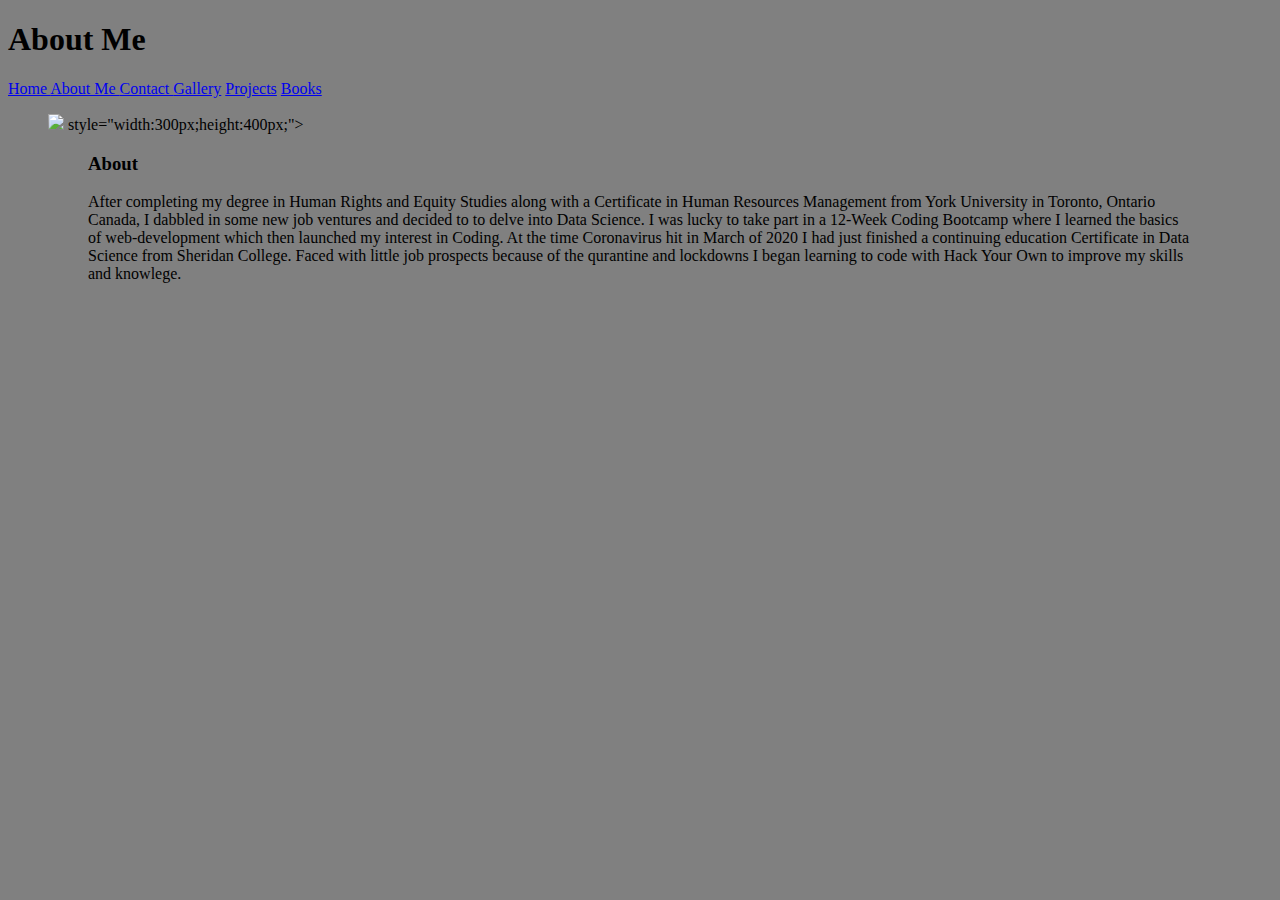
==== weekOne/about.html @ 119d43ca "Update about.html" ====
<!DOCTYPE html>
<html>
<head>
	<title>About Me</title>
</head>
<body>
	<body style="background-color:grey";> 
	<h1>About Me</h1>


		<a name="about"></a> 


<nav>
	<div>
 				<a class = "dropdown-item" href="index.html">Home </a>
             <a class = "dropdown-item"href="about.html">About Me </a>
			 <a class = "dropdown-item"href="https://www.linkedin.com/in/marcellodefilippis/" target="_blank">Contact </a>
            <a class = "dropdown-item" href="gallery.html">Gallery</a>
             <a class = "dropdown-item" href="https://www.github.com" target="_blank">Projects</a>
            <a class = "dropdown-item" href="reading.html">Books</a>
            </div>
        </nav>

		<figure>
<img src= "Images/hi.jpg">
style="width:300px;height:400px;">
</a>
<figure>


<section> 
	<h3>About</h3>
	<p>After completing my degree in Human Rights and Equity Studies along with a Certificate in Human Resources Management from York University in Toronto,
		Ontario Canada, I dabbled in some new job ventures and decided to to delve into Data Science. I was lucky to take part in a 12-Week Coding Bootcamp
		where I learned the basics of web-development which then launched my interest in Coding. At the time Coronavirus hit in March of 2020 I
		 had just finished a continuing education Certificate in Data Science from Sheridan College. Faced with little job prospects because of the qurantine and 
		 lockdowns I began learning to code with Hack Your Own to improve my skills and knowlege. 
</p> 
</section>

<a name="end"></a>


</body>
</html>
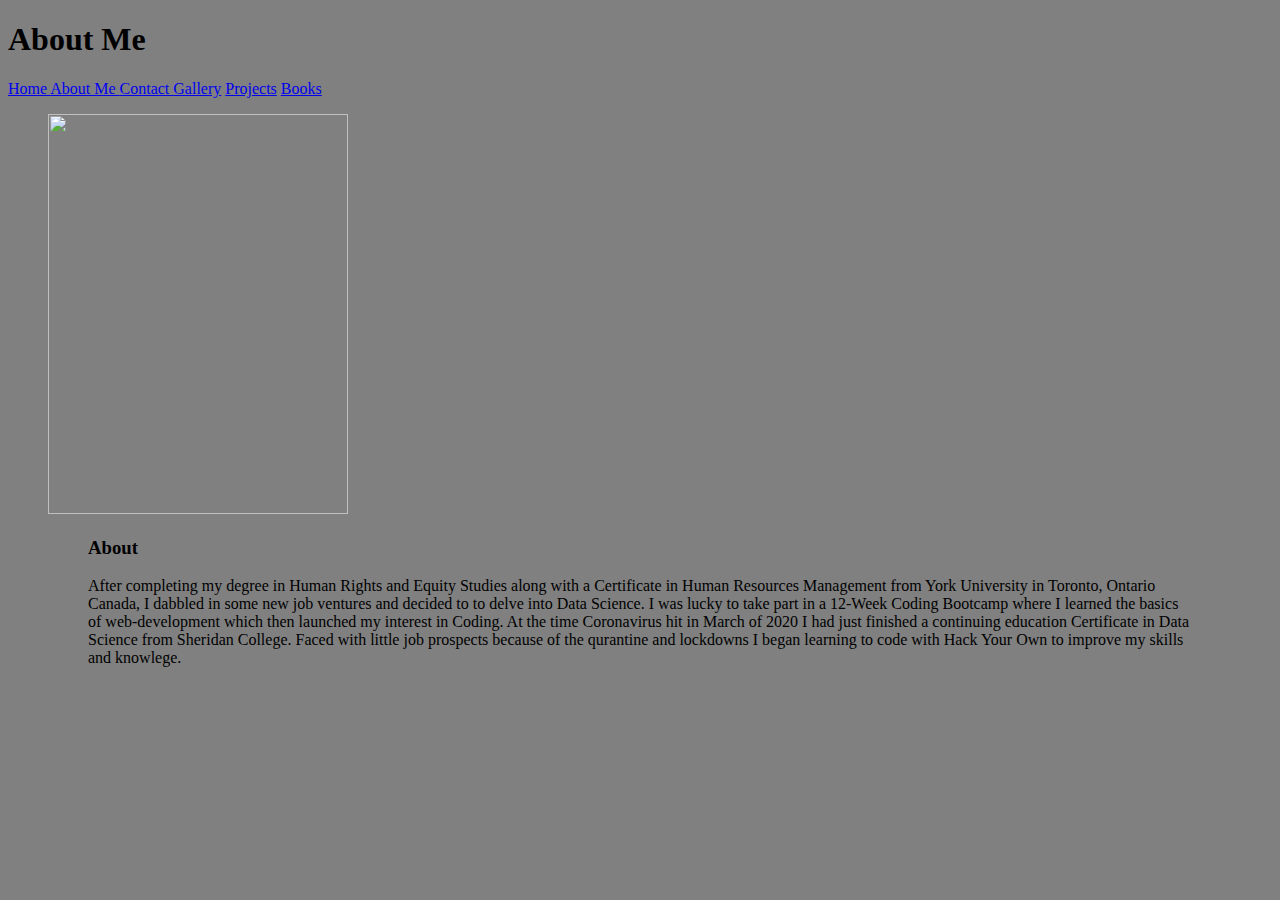
==== commit ba8929e2: "Update about.html" ====
--- a/weekOne/about.html
+++ b/weekOne/about.html
@@ -23,7 +23,7 @@
         </nav>
 
 		<figure>
-<img src= "Images/hi.jpg">
+<img src= "Images/hi.jpg"
 style="width:300px;height:400px;">
 </a>
 <figure>
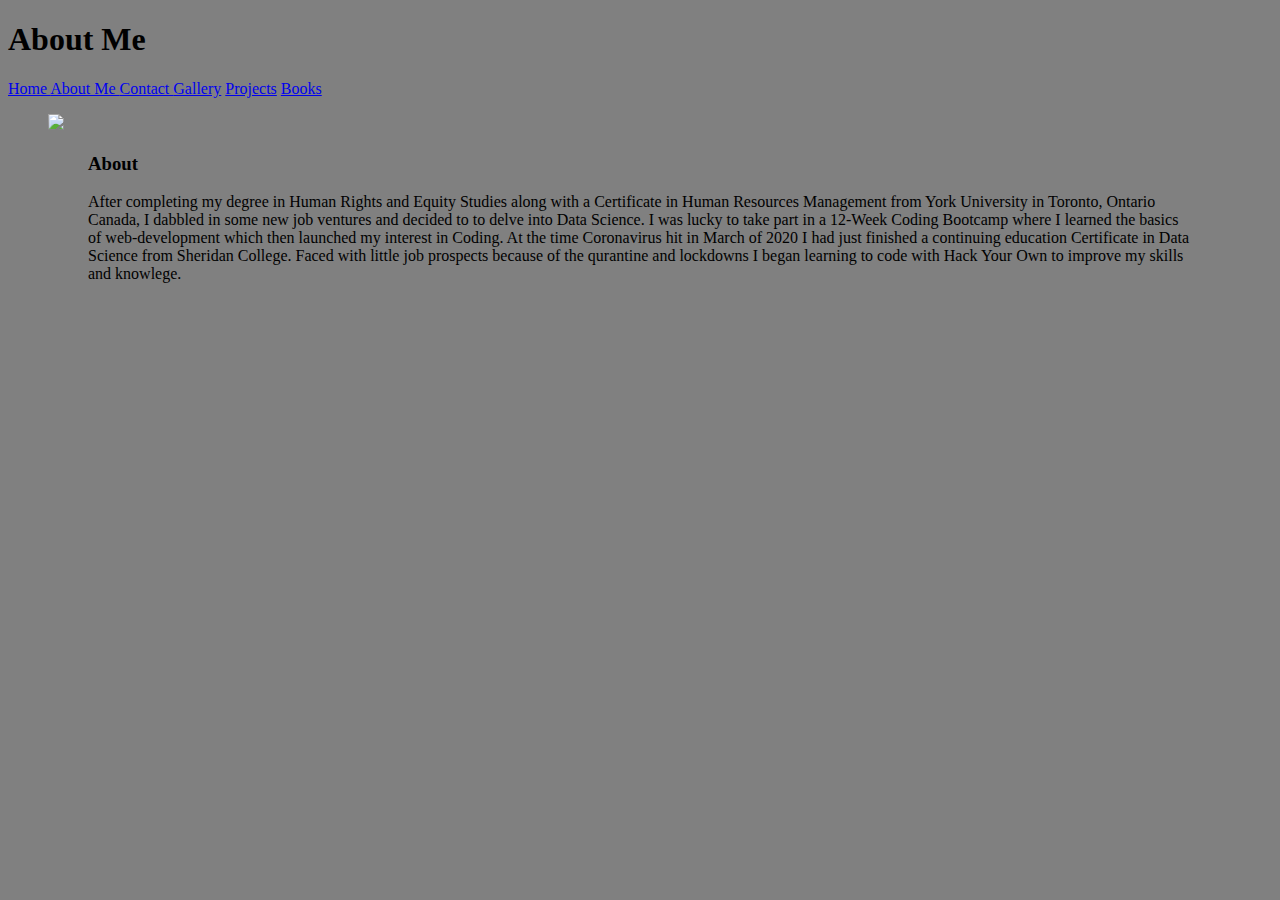
==== commit 46ed4bd3: "Update about.html" ====
--- a/weekOne/about.html
+++ b/weekOne/about.html
@@ -23,8 +23,7 @@
         </nav>
 
 		<figure>
-<img src= "Images/hi.jpg"
-style="width:300px;height:400px;">
+<img src= "Images/hi.jpg">
 </a>
 <figure>
 
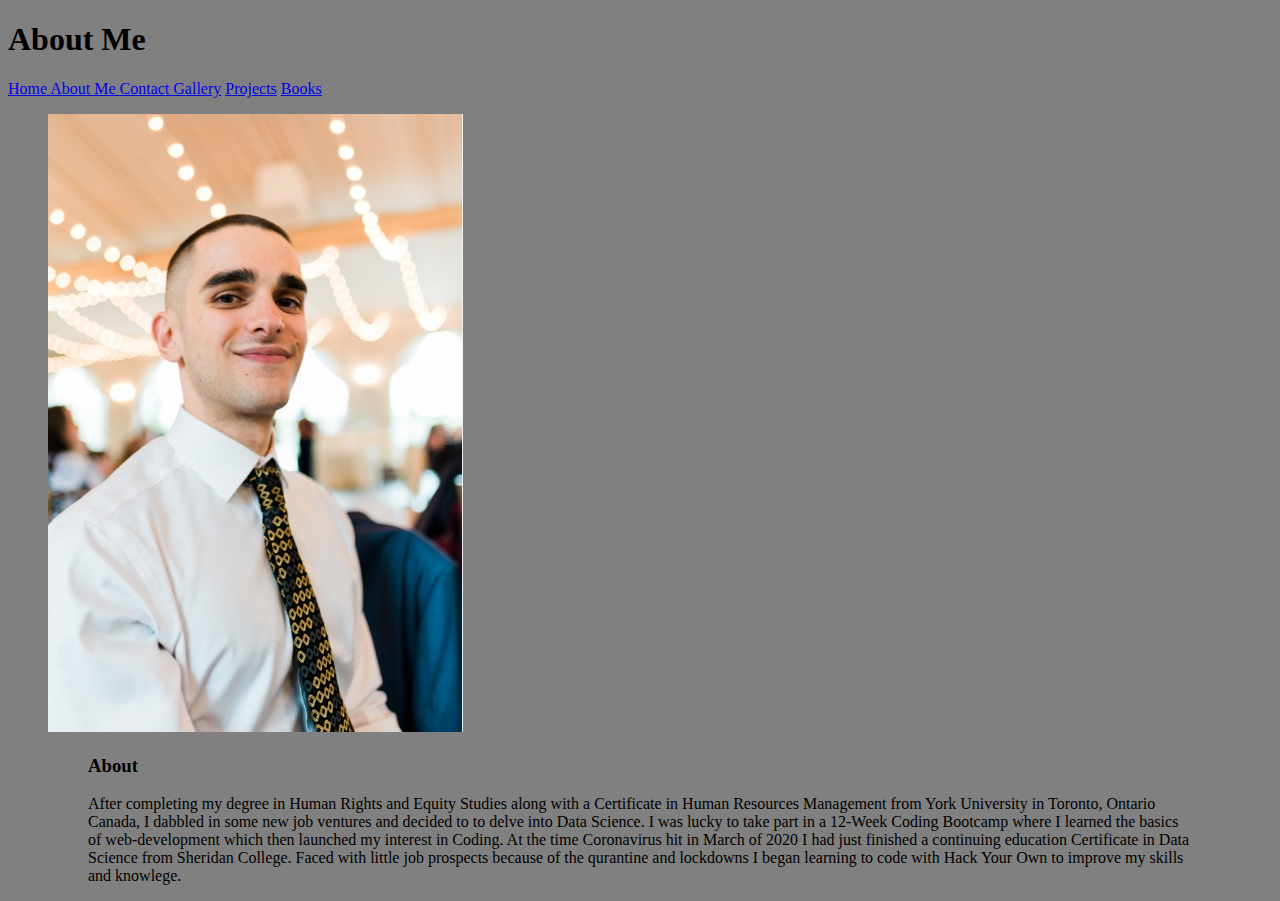
==== commit ca7cee6f: "Update about.html" ====
--- a/weekOne/about.html
+++ b/weekOne/about.html
@@ -23,7 +23,7 @@
         </nav>
 
 		<figure>
-<img src= "Images/hi.jpg">
+<img src= "images/hi.jpg">
 </a>
 <figure>
 
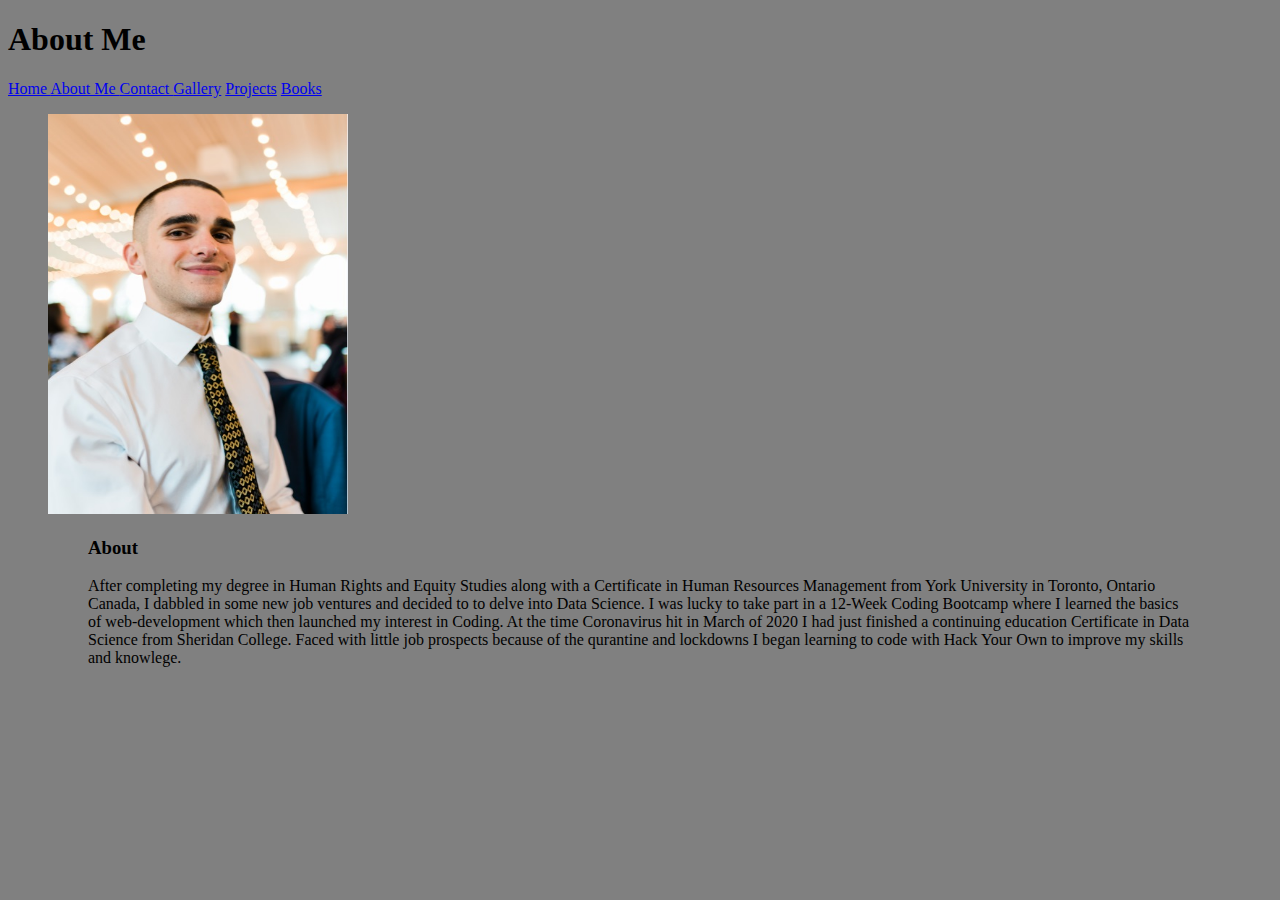
==== commit cf0da1e1: "Update about.html" ====
--- a/weekOne/about.html
+++ b/weekOne/about.html
@@ -23,7 +23,8 @@
         </nav>
 
 		<figure>
-<img src= "images/hi.jpg">
+<img src= "images/hi.jpg" alt="coding"
+style="width:300px;height:400px;">
 </a>
 <figure>
 
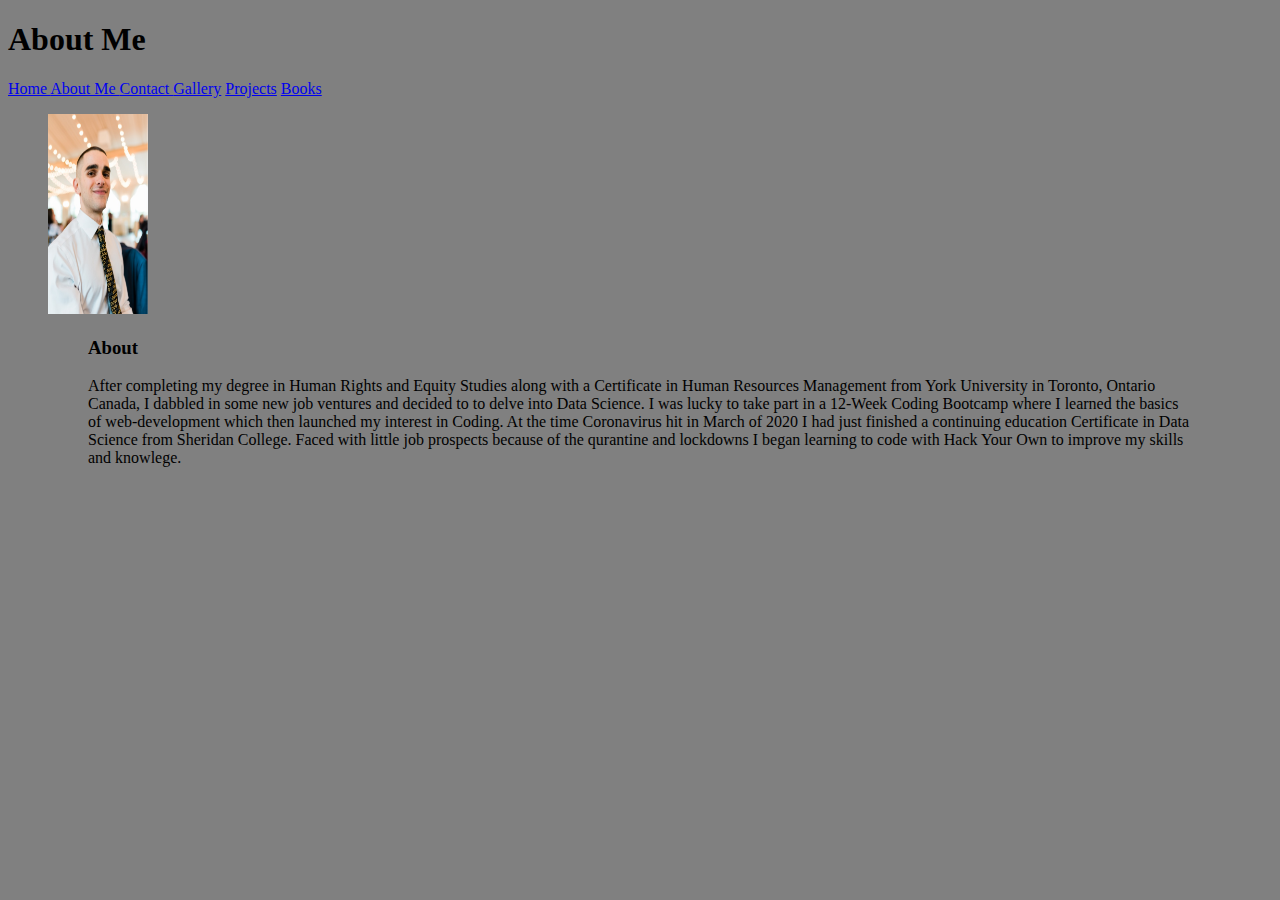
==== commit 0c220d5a: "Update about.html" ====
--- a/weekOne/about.html
+++ b/weekOne/about.html
@@ -24,7 +24,7 @@
 
 		<figure>
 <img src= "images/hi.jpg" alt="coding"
-style="width:300px;height:400px;">
+style="width:100px;height:200px;">
 </a>
 <figure>
 
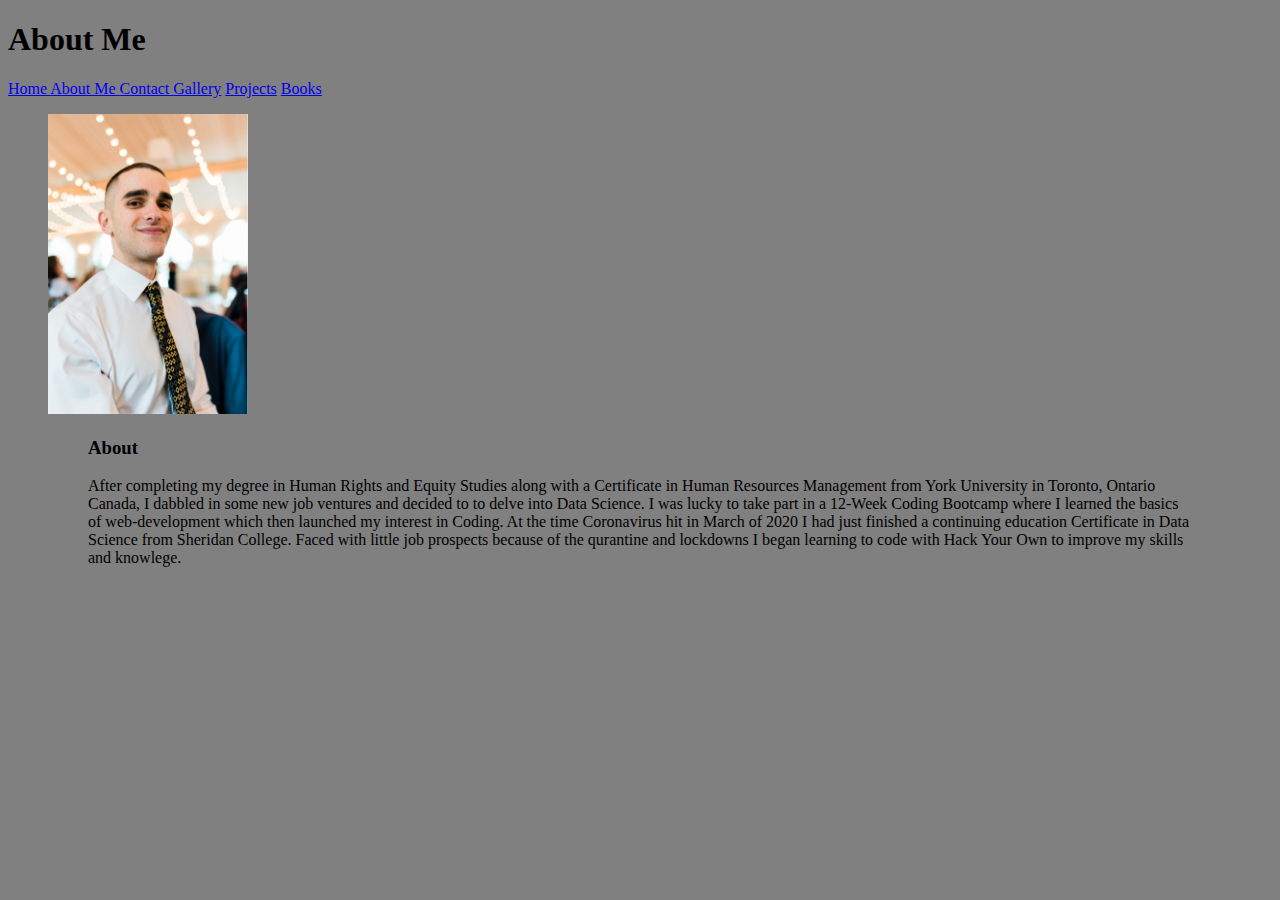
==== commit 27291fbd: "Update about.html" ====
--- a/weekOne/about.html
+++ b/weekOne/about.html
@@ -24,7 +24,7 @@
 
 		<figure>
 <img src= "images/hi.jpg" alt="coding"
-style="width:100px;height:200px;">
+style="width:200px;height:300px;">
 </a>
 <figure>
 
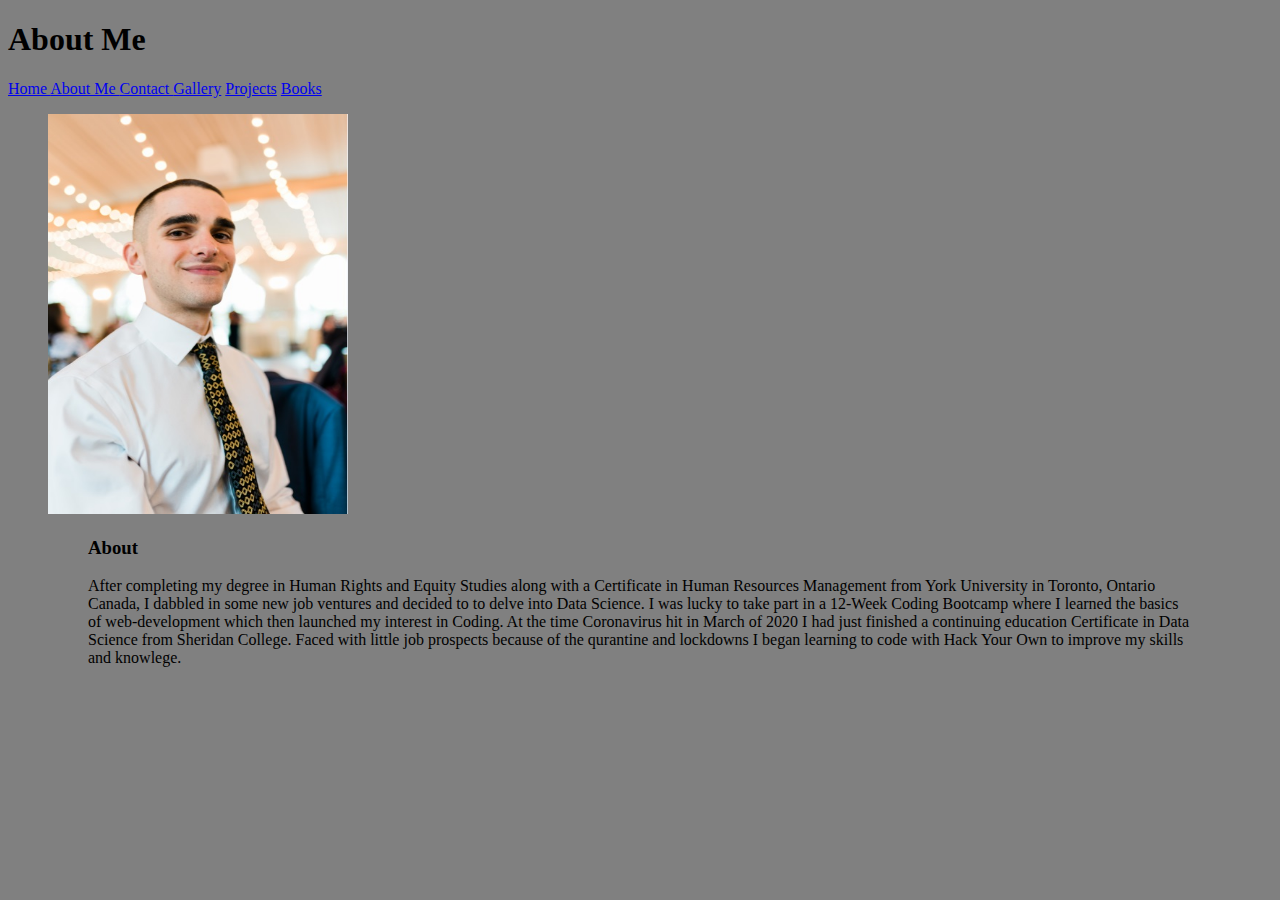
==== commit c8a7e95f: "Update about.html" ====
--- a/weekOne/about.html
+++ b/weekOne/about.html
@@ -24,7 +24,7 @@
 
 		<figure>
 <img src= "images/hi.jpg" alt="coding"
-style="width:200px;height:300px;">
+style="width:300px;height:400px;">
 </a>
 <figure>
 
